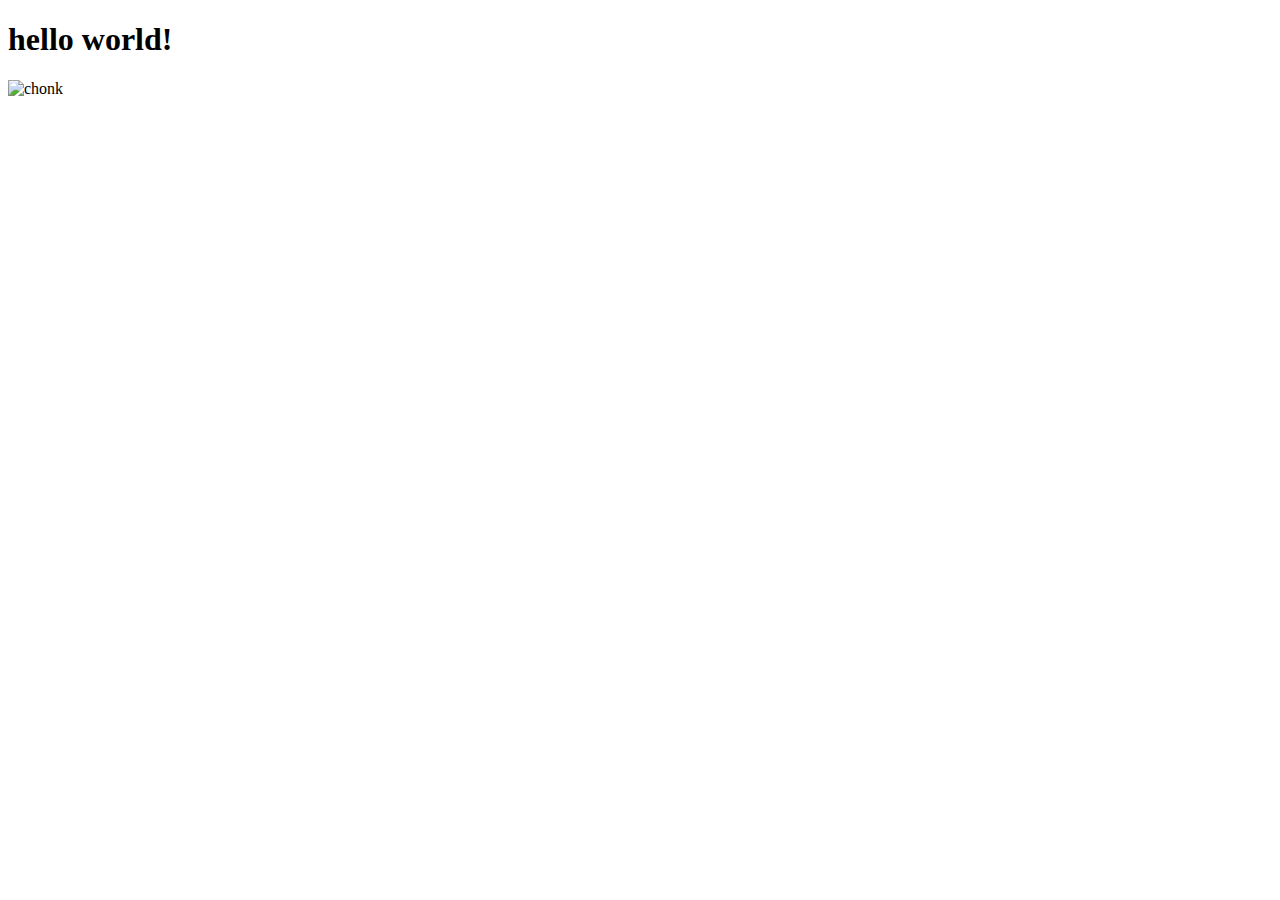
==== dev/index.html @ 35681ab7 "step-1" ====
<!doctype html>
<html lang="en">

  <head>
    <meta charset="UTF-8">
    <meta name="viewport" content="width=device-width, initial-scale=1.0">
    <meta http-equiv="X-UA-Compatible" content="ie=edge">
    <link rel="stylesheet" href="css/styles.css">
    <title>Starting Template</title>
  </head>

  <body>

    <h1> hello world!</h1>

    <img src="img/chonk.png" alt="chonk">

    <script src="js/scripts-min.js"></script>
  </body>
</html>
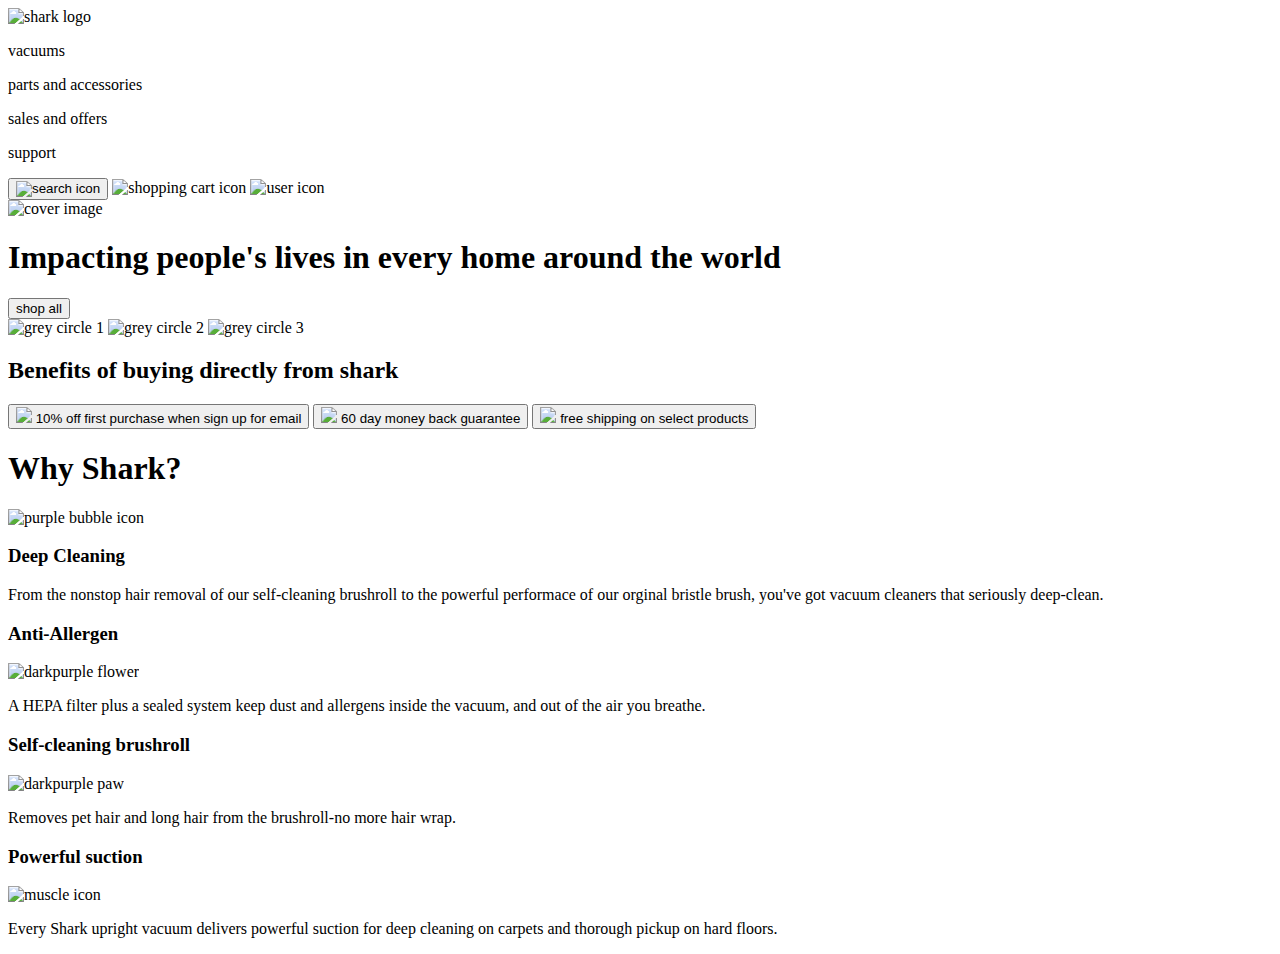
==== commit 946fa1d4: "step-1" ====
--- a/dev/index.html
+++ b/dev/index.html
@@ -5,15 +5,93 @@
     <meta charset="UTF-8">
     <meta name="viewport" content="width=device-width, initial-scale=1.0">
     <meta http-equiv="X-UA-Compatible" content="ie=edge">
+    <link rel="stylesheet" href="https://use.typekit.net/htv6kwh.css">
     <link rel="stylesheet" href="css/styles.css">
     <title>Starting Template</title>
   </head>
 
   <body>
 
-    <h1> hello world!</h1>
+    <!--top menu-->
+    <header> 
+        <div>
 
-    <img src="img/chonk.png" alt="chonk">
+          <img src="img/Sharklogo.svg" alt="shark logo">
+          <p> vacuums </p>
+          <p> parts and accessories </p>
+          <p> sales and offers </p>
+          <p> support </p>
+          <button> <img src="img/search.svg" alt="search icon"></button>
+          <img src="img/shoppingcart.svg" alt="shopping cart icon">
+          <img src="img/user.svg" alt="user icon">
+
+        </div>
+
+    <!--top image-->
+
+        <div> 
+          <img class="large-images" src="img/coverimage.webp" alt="cover image">
+          <h1> Impacting people's lives in every home around the world</h1>
+          <button>shop all</button>
+        
+        </div>
+
+     <!--divider-->
+        <div>
+          <img src="img/Ellipse 1.svg" alt="grey circle 1">
+          <img src="img/Ellipse 2.svg" alt="grey circle 2">
+          <img src="img/Ellipse 3.svg" alt="grey circle 3">
+          <h2> Benefits of buying directly from shark</h2>
+          <button> <img src="img/pricetag.svg"> 10% off first purchase when sign up for email  </button>
+          <button> <img src="img/history.svg"> 60 day money back guarantee  </button>
+          <button> <img src="img/shippingtruck.svg"> free shipping on select products </button>
+
+        </div> 
+
+      <!--whyshark-->
+
+        <div> 
+          <h1> Why Shark? </h1>
+          <img src="img/purplebubbles.svg" alt="purple bubble icon">
+          <h3> Deep Cleaning</h3>
+          <p> From the nonstop hair removal of our self-cleaning brushroll to the powerful performace of our orginal bristle brush, you've got vacuum cleaners that seriously deep-clean. </p>
+
+          <h3> Anti-Allergen </h3>
+          <img src="img/darkpurpleflower.svg" alt="darkpurple flower">
+          <p> A HEPA filter plus a sealed system keep dust and allergens inside the vacuum, and out of the air you breathe. </p>
+
+          <h3> Self-cleaning brushroll </h3>
+          <img src="img/darkpurplepaw.svg" alt="darkpurple paw">
+          <p> Removes pet hair and long hair from the brushroll-no more hair wrap.</p>
+          
+          <h3> Powerful suction </h3>
+          <img src="img/purplemuscle.svg" alt="muscle icon">
+          <p> Every Shark upright vacuum delivers powerful suction for deep cleaning on carpets and thorough pickup on hard floors. </p>
+
+
+        </div>
+
+         
+
+
+    </header>
+
+
+
+
+
+
+
+
+
+
+
+
+
+
+
+
+    
 
     <script src="js/scripts-min.js"></script>
   </body>
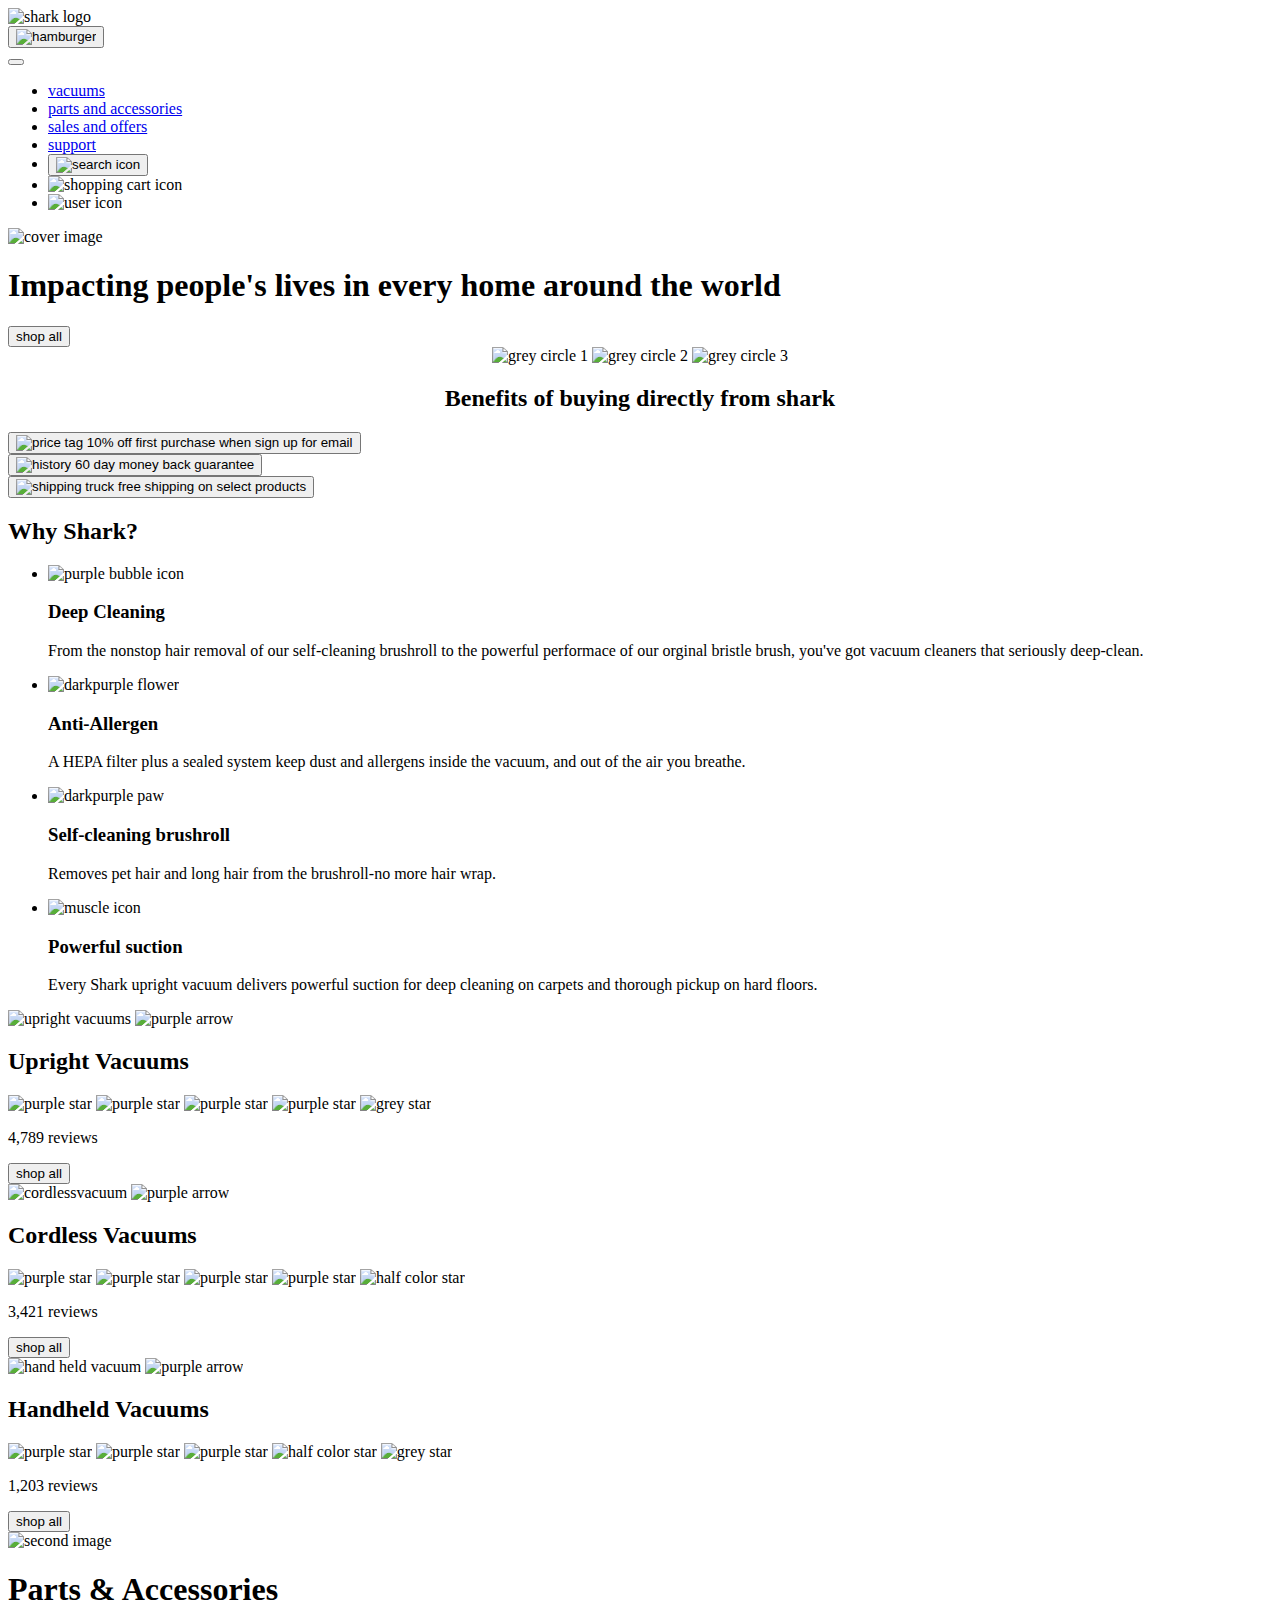
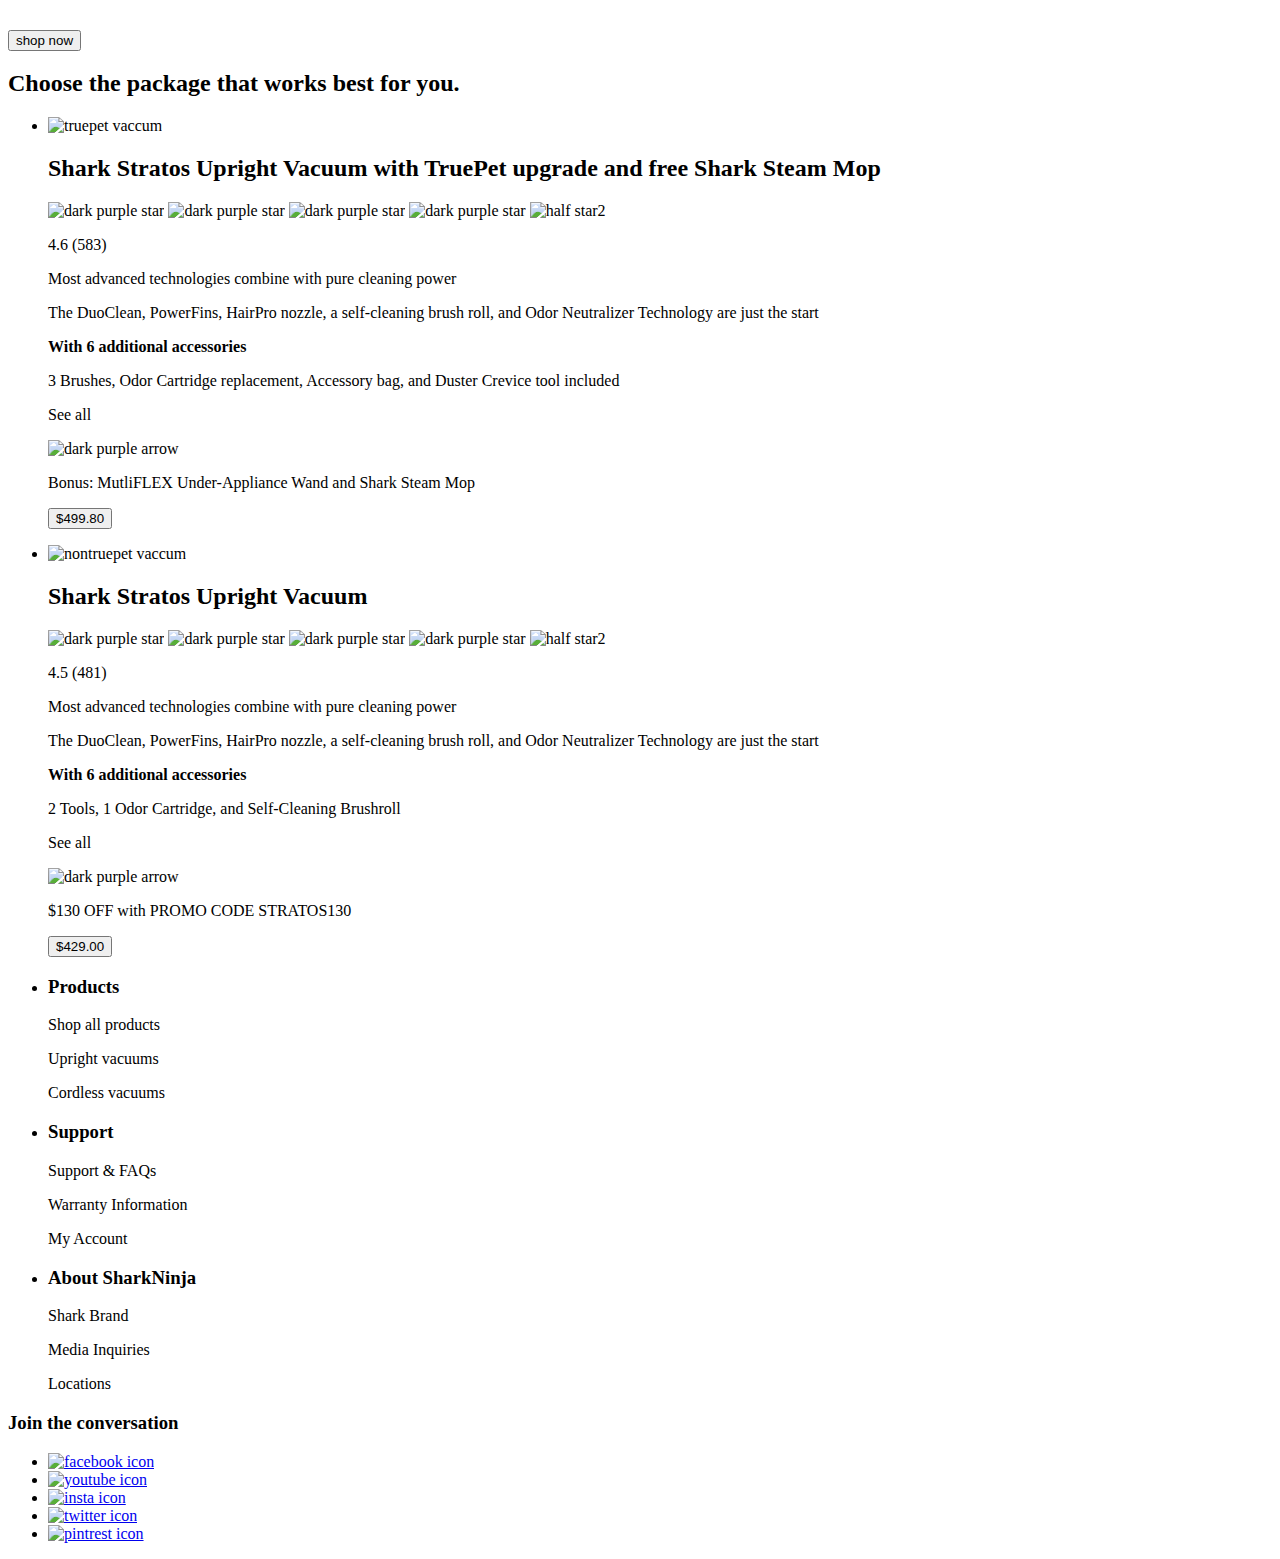
==== commit 369a7ea8: "step-2" ====
--- a/dev/index.html
+++ b/dev/index.html
@@ -13,20 +13,41 @@
   <body>
 
     <!--top menu-->
-    <header> 
-        <div>
-
-          <img src="img/Sharklogo.svg" alt="shark logo">
-          <p> vacuums </p>
-          <p> parts and accessories </p>
-          <p> sales and offers </p>
-          <p> support </p>
-          <button> <img src="img/search.svg" alt="search icon"></button>
-          <img src="img/shoppingcart.svg" alt="shopping cart icon">
-          <img src="img/user.svg" alt="user icon">
-
-        </div>
-
+    <header class="header-container"> 
+        <div class="content">
+            <div class="logo">
+              <img src="img/Sharklogo.svg" alt="shark logo">
+            </div>
+
+        <!--Mobile Nav Icon, Wont display on desktop and up-->
+        <div class="burger-container">
+            <button id="burger-btn">
+              <img src="img/hamburger.svg" alt="hamburger"> 
+            </button>
+        </div>
+        <!--end mobile nav icon-->
+
+        <!-- menu alters between mobile/tablet and desktop-->
+        <nav id="main-menu">
+            <div class="hide-for-lg">
+                <button id="close-btn">
+                    <i class="fa-solid fa-xmark-large"></i>
+                </button>
+            </div>
+            <ul> 
+              <li><a href="html/checkout.html"> vacuums</a></li>
+              <li><a href="html/thank.html"> parts and accessories</a></li>
+              <li><a href="#"> sales and offers</a></li>
+              <li><a href="#"> support </a></li>
+              <li> <button> <img src="img/search.svg" alt="search icon"></button></li>
+              <li><img src="img/shoppingcart.svg" alt="shopping cart icon"></li>
+              <li><img src="img/user.svg" alt="user icon"></li>
+            </ul>
+          </nav>
+        <!--end nav-->
+        </div>
+    </header>
+      
     <!--top image-->
 
         <div> 
@@ -37,44 +58,273 @@
         </div>
 
      <!--divider-->
-        <div>
-          <img src="img/Ellipse 1.svg" alt="grey circle 1">
-          <img src="img/Ellipse 2.svg" alt="grey circle 2">
-          <img src="img/Ellipse 3.svg" alt="grey circle 3">
+        <div style="text-align: center;">
+          <img src="img/greycircle1.svg" alt="grey circle 1">
+          <img src="img/greycircle2.svg" alt="grey circle 2">
+          <img src="img/greycircle3.svg" alt="grey circle 3">
           <h2> Benefits of buying directly from shark</h2>
-          <button> <img src="img/pricetag.svg"> 10% off first purchase when sign up for email  </button>
-          <button> <img src="img/history.svg"> 60 day money back guarantee  </button>
-          <button> <img src="img/shippingtruck.svg"> free shipping on select products </button>
-
-        </div> 
+        </div>
+
+      <div class="divider"> 
+
+        <div class="purchase container">
+          <div class="content"> 
+            <button> <img src="img/pricetag.svg" alt="price tag"> 10% off first purchase when sign up for email  </button>
+          </div>
+        </div>
+
+         <div class="moneyback container">
+            <div class="content"> 
+              <button> <img src="img/history.svg" alt="history"> 60 day money back guarantee  </button>
+            </div>
+          </div>
+
+          <div class="shipping container">
+            <div class="content"> 
+              <button> <img src="img/shippingtruck.svg" alt="shipping truck"> free shipping on select products </button>
+        
+            </div>
+          </div> 
+        </div>
 
       <!--whyshark-->
-
+      <section class="whyshark">
+
+        <div class="whyshark-title"> 
+          <div class="container">
+            <div class="content">
+              <h2> Why Shark? </h2>
+            </div>
+          </div>
+        </div>
+
+        <div class="whyshark-icons">
+
+            <ul class="shark-grid content spacing"> 
+
+              <li class="shark-1"> 
+                <img src="img/purplebubbles.svg" alt="purple bubble icon"> <h3> Deep Cleaning</h3> <p> From the nonstop hair removal of our self-cleaning brushroll to the powerful performace of our orginal bristle brush, you've got vacuum cleaners that seriously deep-clean. </p>
+              </li>
+
+              <li class="shark-2">
+
+                <img src="img/darkpurpleflower.svg" alt="darkpurple flower"><h3> Anti-Allergen </h3> <p> A HEPA filter plus a sealed system keep dust and allergens inside the vacuum, and out of the air you breathe. </p>
+              </li>
+
+              <li class="shark-3">
+
+                <img src="img/darkpurplepaw.svg" alt="darkpurple paw"> <h3> Self-cleaning brushroll </h3>  <p> Removes pet hair and long hair from the brushroll-no more hair wrap.</p>
+              </li>
+
+              <li class="shark-4">
+
+                <img src="img/purplemuscle.svg" alt="muscle icon"> <h3> Powerful suction </h3> <p> Every Shark upright vacuum delivers powerful suction for deep cleaning on carpets and thorough pickup on hard floors. </p>
+              </li>
+            </ul>
+        </div>
+      </section>
+
+        <!--three vacuums-->
+        <section class="threevacuums"> 
+          <div>
+            <div> 
+              <img width="280" src="img/uprightvscuums.png" alt="upright vacuums"> 
+              <img src="img/purpleboxarrow.svg" alt="purple arrow">
+              <h2> Upright Vacuums</h2>
+              <img src="img/purplestar.svg" alt="purple star">
+              <img src="img/purplestar.svg" alt="purple star">
+              <img src="img/purplestar.svg" alt="purple star">
+              <img src="img/purplestar.svg" alt="purple star">
+              <img src="img/greystar.svg" alt="grey star"> <p> 4,789 reviews</p>
+              
+              <button>shop all</button>
+            </div>
+
+            <div> 
+             <img width="280" src="img/cordlessvacuum.png" alt="cordlessvacuum"> 
+             <img src="img/purpleboxarrow.svg" alt="purple arrow">
+              <h2> Cordless Vacuums</h2>
+              <img src="img/purplestar.svg" alt="purple star">
+              <img src="img/purplestar.svg" alt="purple star">
+              <img src="img/purplestar.svg" alt="purple star">
+              <img src="img/purplestar.svg" alt="purple star">
+              <img src="img/halfcolorstar.svg" alt="half color star"> <p> 3,421 reviews</p>
+              <button>shop all</button>
+            </div>
+
+            <div> 
+              <img width="280" src="img/handheldvacuums.png" alt="hand held vacuum"> 
+              <img src="img/purpleboxarrow.svg" alt="purple arrow">
+              <h2> Handheld Vacuums </h2>
+              <img src="img/purplestar.svg" alt="purple star">
+              <img src="img/purplestar.svg" alt="purple star">
+              <img src="img/purplestar.svg" alt="purple star">
+              <img src="img/halfcolorstar.svg" alt="half color star">
+              <img src="img/greystar.svg" alt="grey star"> <p> 1,203 reviews</p>
+            <button>shop all</button>
+            </div>
+        </div>
+      </section>
+        <!-- second image-->
         <div> 
-          <h1> Why Shark? </h1>
-          <img src="img/purplebubbles.svg" alt="purple bubble icon">
-          <h3> Deep Cleaning</h3>
-          <p> From the nonstop hair removal of our self-cleaning brushroll to the powerful performace of our orginal bristle brush, you've got vacuum cleaners that seriously deep-clean. </p>
-
-          <h3> Anti-Allergen </h3>
-          <img src="img/darkpurpleflower.svg" alt="darkpurple flower">
-          <p> A HEPA filter plus a sealed system keep dust and allergens inside the vacuum, and out of the air you breathe. </p>
-
-          <h3> Self-cleaning brushroll </h3>
-          <img src="img/darkpurplepaw.svg" alt="darkpurple paw">
-          <p> Removes pet hair and long hair from the brushroll-no more hair wrap.</p>
+          <img class="large-images" src="img/secondimage.jpeg" alt="second image">
+          <h1> Parts & Accessories </h1>
+          <button>shop now</button>
+
+
+        </div>
+
+      <!--petandnonpet-->
+        <section class="petandnonpet">
+
+      
+            <div class="container"> 
+              <div class= "content">
+                <h2> Choose the package that works best for you.</h2>
+              </div>
+            </div>
+     
+          <div class="pet-choices">
+            <ul class="box-grid content-spacing">
+
+              <li class="box-1 grey-box"> 
+                <img width="290" src="img/truepetvaccum.png" alt="truepet vaccum">
+                <div class="container">
+                  <div class="content">
+                    <h2> Shark Stratos Upright Vacuum with TruePet upgrade and free Shark Steam Mop</h2>
+                   <img src="img/darkpurplestar.svg" alt=" dark purple star">
+                    <img src="img/darkpurplestar.svg" alt="dark purple star">
+                    <img src="img/darkpurplestar.svg" alt="dark purple star">
+                    <img src="img/darkpurplestar.svg" alt="dark purple star">
+                    <img src="img/halfstar2.svg" alt="half star2"> <p> 4.6 (583)</p>
+
+                    <p>Most advanced technologies combine with pure cleaning power </p>
+                   <p>The DuoClean, PowerFins, HairPro nozzle, a self-cleaning brush roll, and Odor Neutralizer Technology are just the start </p>
+                    <p>  <strong>With 6 additional accessories </strong> </p> 
+                    <p> 3 Brushes, Odor Cartridge replacement, Accessory bag, and Duster Crevice tool included</p>
+                    <p> See all</p> <img src="img/darkpurplearrow.svg" alt="dark purple arrow">
+                    <p> Bonus: MutliFLEX Under-Appliance Wand and Shark Steam Mop</p>
+                    <button> $499.80</button>
+                  </div>
+                </div>
+              </li>
+            </ul>
           
-          <h3> Powerful suction </h3>
-          <img src="img/purplemuscle.svg" alt="muscle icon">
-          <p> Every Shark upright vacuum delivers powerful suction for deep cleaning on carpets and thorough pickup on hard floors. </p>
-
-
-        </div>
+
+            <ul class="box-grid content-spacing"> 
+            
+              <li class="box-2 grey-box"> 
+                <img width="130" src="img/sharknonpetvaccuum.png" alt="nontruepet vaccum">
+                  <div class="container">
+                    <div class="content">
+                      <h2> Shark Stratos Upright Vacuum</h2>
+                      <img src="img/darkpurplestar.svg" alt=" dark purple star">
+                      <img src="img/darkpurplestar.svg" alt="dark purple star">
+                      <img src="img/darkpurplestar.svg" alt="dark purple star">
+                      <img src="img/darkpurplestar.svg" alt="dark purple star">
+                      <img src="img/halfstar2.svg" alt="half star2">  <p> 4.5 (481)</p>
+            
+                      <p>Most advanced technologies combine with pure cleaning power </p>
+                     <p>The DuoClean, PowerFins, HairPro nozzle, a self-cleaning brush roll, and Odor Neutralizer Technology are just the start </p>
+                      <p>  <strong> With 6 additional accessories </strong> </p> 
+                      <p> 2 Tools, 1 Odor Cartridge, and Self-Cleaning Brushroll </p>
+                      <p> See all</p> <img src="img/darkpurplearrow.svg" alt="dark purple arrow">
+                      <p> $130 OFF with PROMO CODE STRATOS130</p>
+                      <button> $429.00</button>
+
+        
+                    </div>
+                  </div>
+              </li>
+            </ul>
+          </div> 
+        </section>
+
+        <!--footer -->
+        <footer class="container footer-content"> 
+          <div class="content">
+
+            <div class="products"> 
+              <ul> 
+
+                <li class="border-bottom"> 
+                  <h3> Products </h3>
+                  <p>Shop all products </p>
+                  <p> Upright vacuums</p>
+                  <p> Cordless vacuums</p>
+                </li>
+              </ul>
+            </div>
+
+            <div class="support"> 
+              <ul>
+
+                <li class="border-bottom">
+                  <h3> Support </h3>
+                  <p> Support & FAQs</p>
+                  <p> Warranty Information</p>
+                  <p> My Account</p>
+                </li>
+              </ul>
+            </div>
+
+            
+
+            <div class="about"> 
+              <div>
+                <ul>
+  
+                  <li class="border-bottom"> 
+                    <h3> About SharkNinja </h3>
+                    <p> Shark Brand</p>
+                    <p> Media Inquiries</p>
+                    <p> Locations</p>
+                   </li>
+                </ul>
+              </div>
+
+              <h3> Join the conversation</h3>
+              
+              <ul> 
+                <li>
+                  <a href="#"> <img src="img/facebook-f.svg" alt="facebook icon">
+                  </a>
+                </li>
+
+                <li>
+                  <a href="#"> <img src="img/youtube.svg" alt="youtube icon">
+                  </a>
+                </li>
+
+                <li>
+                  <a href="#"> <img src="img/instagram.svg" alt="insta icon">
+                  </a>
+                </li>
+
+                <li>
+                  <a href="#"> <img src="img/twitter.svg" alt="twitter icon">
+                  </a>
+                </li>
+
+                <li>
+                  <a href="#"> <img src="img/pintrest.svg" alt="pintrest icon">
+                  </a>
+                </li>
+              </ul>
+
+            </div>
+
+          </div>
+        </footer>
+
+
+
+        
 
          
 
 
-    </header>
+   
 
 
 
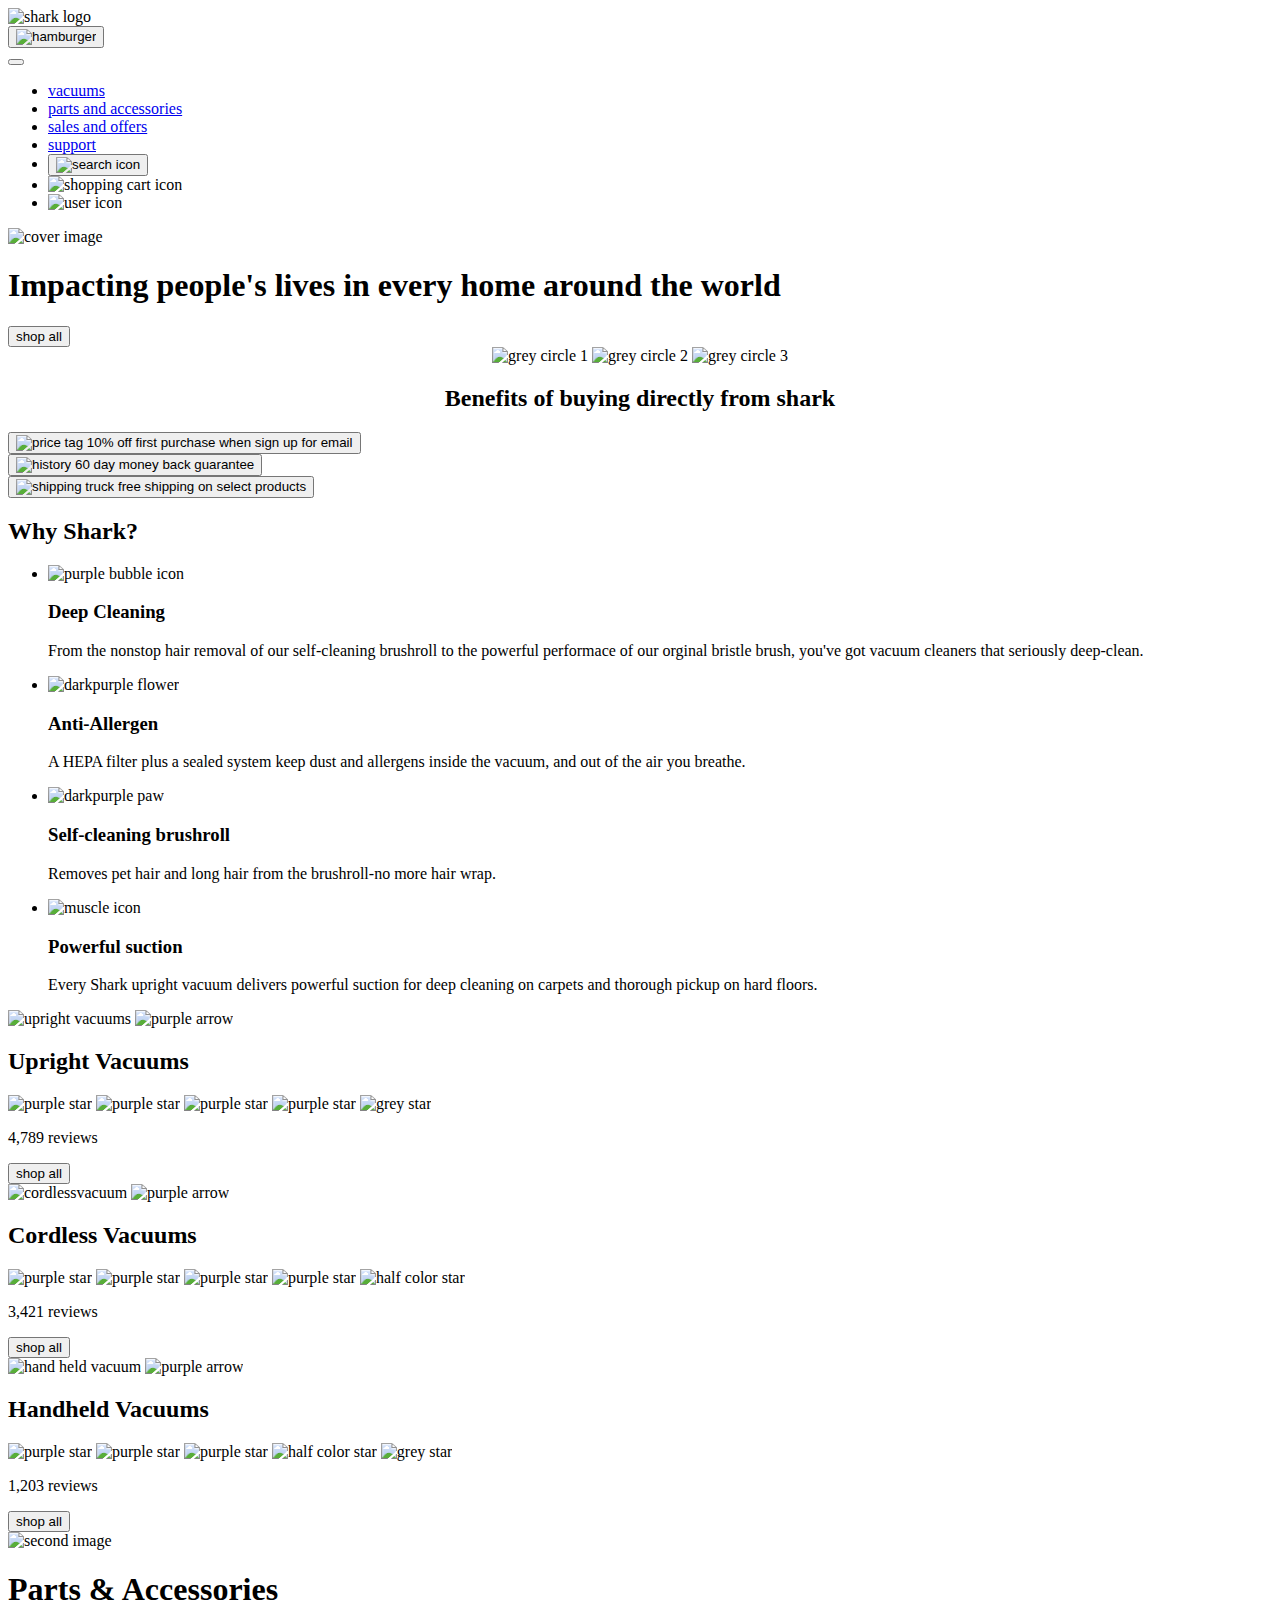
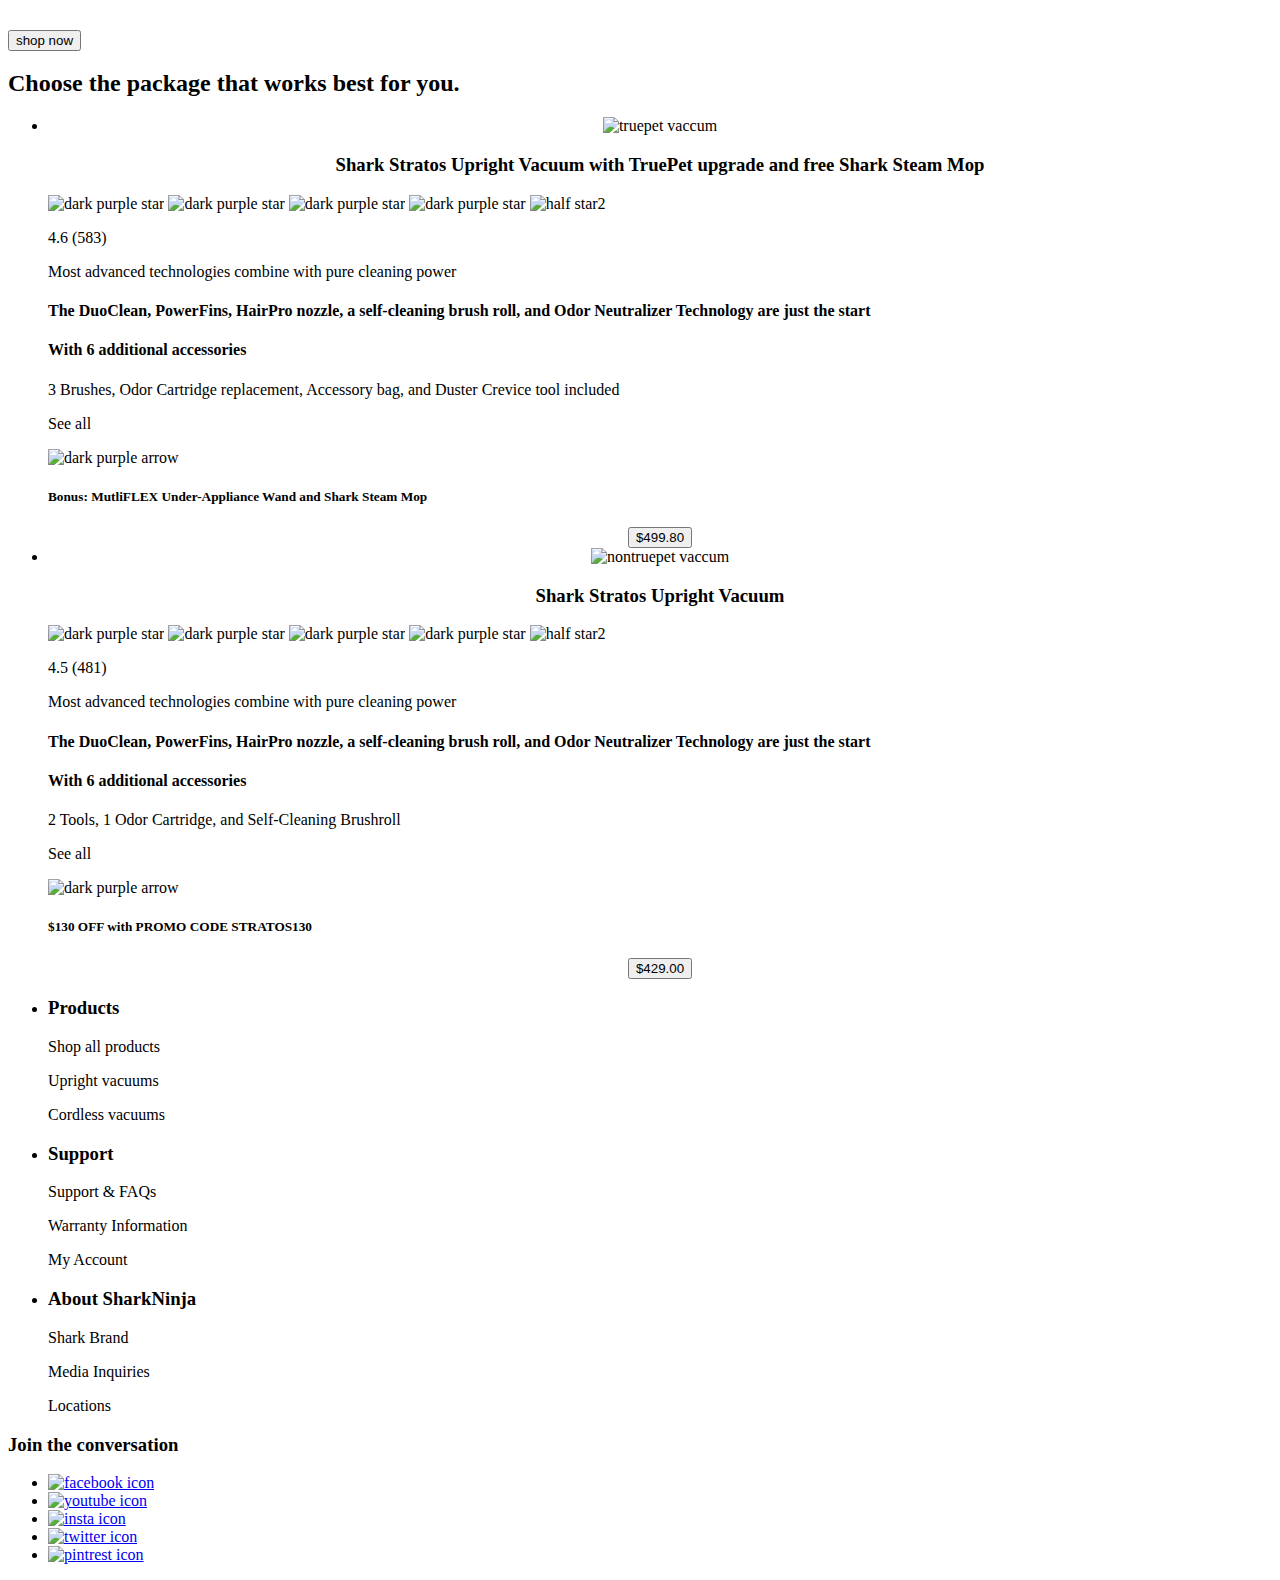
==== commit b1c7575d: "step-3" ====
--- a/dev/index.html
+++ b/dev/index.html
@@ -19,32 +19,32 @@
               <img src="img/Sharklogo.svg" alt="shark logo">
             </div>
 
-        <!--Mobile Nav Icon, Wont display on desktop and up-->
-        <div class="burger-container">
+      <!--Mobile Nav Icon, Wont display on desktop and up-->
+          <div class="burger-container">
             <button id="burger-btn">
               <img src="img/hamburger.svg" alt="hamburger"> 
             </button>
-        </div>
+          </div>
         <!--end mobile nav icon-->
 
-        <!-- menu alters between mobile/tablet and desktop-->
-        <nav id="main-menu">
-            <div class="hide-for-lg">
-                <button id="close-btn">
-                    <i class="fa-solid fa-xmark-large"></i>
-                </button>
-            </div>
+      <!-- menu alters between mobile/tablet and desktop-->
+          <nav id="main-menu">
+              <div class="hide-for-lg">
+                  <button id="close-btn">
+                      <i class="fa-solid fa-xmark-large"></i>
+                  </button>
+              </div>
             <ul> 
               <li><a href="html/checkout.html"> vacuums</a></li>
               <li><a href="html/thank.html"> parts and accessories</a></li>
               <li><a href="#"> sales and offers</a></li>
               <li><a href="#"> support </a></li>
-              <li> <button> <img src="img/search.svg" alt="search icon"></button></li>
+              <li> <button class="search"> <img src="img/search.svg" alt="search icon"></button></li>
               <li><img src="img/shoppingcart.svg" alt="shopping cart icon"></li>
               <li><img src="img/user.svg" alt="user icon"></li>
             </ul>
           </nav>
-        <!--end nav-->
+          <!--end nav-->
         </div>
     </header>
       
@@ -69,19 +69,19 @@
 
         <div class="purchase container">
           <div class="content"> 
-            <button> <img src="img/pricetag.svg" alt="price tag"> 10% off first purchase when sign up for email  </button>
+            <button class="button"> <img src="img/pricetag.svg" alt="price tag"> <span>10% off first purchase when sign up for email</span>  </button>
           </div>
         </div>
 
          <div class="moneyback container">
             <div class="content"> 
-              <button> <img src="img/history.svg" alt="history"> 60 day money back guarantee  </button>
+              <button class="button"> <img src="img/history.svg" alt="history"> <span>60 day money back guarantee</span> </button>
             </div>
           </div>
 
           <div class="shipping container">
             <div class="content"> 
-              <button> <img src="img/shippingtruck.svg" alt="shipping truck"> free shipping on select products </button>
+              <button class="button"> <img src="img/shippingtruck.svg" alt="shipping truck"> <span> free shipping on select products</span> </button>
         
             </div>
           </div> 
@@ -125,9 +125,10 @@
       </section>
 
         <!--three vacuums-->
-        <section class="threevacuums"> 
-          <div>
-            <div> 
+        <div class="threevacuums"> 
+
+          <div class="upright container">
+            <div class="content"> 
               <img width="280" src="img/uprightvscuums.png" alt="upright vacuums"> 
               <img src="img/purpleboxarrow.svg" alt="purple arrow">
               <h2> Upright Vacuums</h2>
@@ -136,35 +137,45 @@
               <img src="img/purplestar.svg" alt="purple star">
               <img src="img/purplestar.svg" alt="purple star">
               <img src="img/greystar.svg" alt="grey star"> <p> 4,789 reviews</p>
-              
-              <button>shop all</button>
-            </div>
-
-            <div> 
-             <img width="280" src="img/cordlessvacuum.png" alt="cordlessvacuum"> 
-             <img src="img/purpleboxarrow.svg" alt="purple arrow">
-              <h2> Cordless Vacuums</h2>
-              <img src="img/purplestar.svg" alt="purple star">
-              <img src="img/purplestar.svg" alt="purple star">
-              <img src="img/purplestar.svg" alt="purple star">
-              <img src="img/purplestar.svg" alt="purple star">
-              <img src="img/halfcolorstar.svg" alt="half color star"> <p> 3,421 reviews</p>
-              <button>shop all</button>
-            </div>
-
-            <div> 
-              <img width="280" src="img/handheldvacuums.png" alt="hand held vacuum"> 
-              <img src="img/purpleboxarrow.svg" alt="purple arrow">
-              <h2> Handheld Vacuums </h2>
-              <img src="img/purplestar.svg" alt="purple star">
-              <img src="img/purplestar.svg" alt="purple star">
-              <img src="img/purplestar.svg" alt="purple star">
-              <img src="img/halfcolorstar.svg" alt="half color star">
-              <img src="img/greystar.svg" alt="grey star"> <p> 1,203 reviews</p>
-            <button>shop all</button>
-            </div>
-        </div>
-      </section>
+              <div>
+                <button class="threebutton">shop all</button>
+              </div>
+            </div>
+          </div>
+
+            <div class="cordless container"> 
+              <div class="content">
+                <img width="280" src="img/cordlessvacuum.png" alt="cordlessvacuum"> 
+                <img src="img/purpleboxarrow.svg" alt="purple arrow">
+                <h2> Cordless Vacuums</h2>
+                <img src="img/purplestar.svg" alt="purple star">
+                <img src="img/purplestar.svg" alt="purple star">
+                <img src="img/purplestar.svg" alt="purple star">
+                <img src="img/purplestar.svg" alt="purple star">
+                <img src="img/halfcolorstar.svg" alt="half color star"> <p> 3,421 reviews</p>
+                <div> 
+                  <button class="threebutton">shop all</button>
+                </div>
+              </div>
+            </div>
+
+            <div class="handheld container">
+              <div class="content"> 
+                <img width="280" src="img/handheldvacuums.png" alt="hand held vacuum"> 
+                <img src="img/purpleboxarrow.svg" alt="purple arrow">
+                <h2> Handheld Vacuums </h2>
+                <img src="img/purplestar.svg" alt="purple star">
+                <img src="img/purplestar.svg" alt="purple star">
+                <img src="img/purplestar.svg" alt="purple star">
+                <img src="img/halfcolorstar.svg" alt="half color star">
+                <img src="img/greystar.svg" alt="grey star"> <p> 1,203 reviews</p>
+                  <div> 
+                    <button class="threebutton"> shop all</button>
+                  </div>
+              </div>
+            </div>
+        </div>
+
         <!-- second image-->
         <div> 
           <img class="large-images" src="img/secondimage.jpeg" alt="second image">
@@ -188,36 +199,47 @@
             <ul class="box-grid content-spacing">
 
               <li class="box-1 grey-box"> 
-                <img width="290" src="img/truepetvaccum.png" alt="truepet vaccum">
+                <div style="text-align: center;">
+                  <img width="290" src="img/truepetvaccum.png" alt="truepet vaccum">
+                </div>
+
                 <div class="container">
                   <div class="content">
-                    <h2> Shark Stratos Upright Vacuum with TruePet upgrade and free Shark Steam Mop</h2>
-                   <img src="img/darkpurplestar.svg" alt=" dark purple star">
+                    <div style="text-align: center;">
+                      <h3> Shark Stratos Upright Vacuum with TruePet upgrade and free Shark Steam Mop</h3>
+                    </div>
+                    <img src="img/darkpurplestar.svg" alt=" dark purple star">
                     <img src="img/darkpurplestar.svg" alt="dark purple star">
                     <img src="img/darkpurplestar.svg" alt="dark purple star">
                     <img src="img/darkpurplestar.svg" alt="dark purple star">
                     <img src="img/halfstar2.svg" alt="half star2"> <p> 4.6 (583)</p>
 
                     <p>Most advanced technologies combine with pure cleaning power </p>
-                   <p>The DuoClean, PowerFins, HairPro nozzle, a self-cleaning brush roll, and Odor Neutralizer Technology are just the start </p>
-                    <p>  <strong>With 6 additional accessories </strong> </p> 
+                   <h4>The DuoClean, PowerFins, HairPro nozzle, a self-cleaning brush roll, and Odor Neutralizer Technology are just the start </h4>
+                    <h4>  <strong>With 6 additional accessories </strong> </h4> 
+                    <div class="border-bottom"></div>
                     <p> 3 Brushes, Odor Cartridge replacement, Accessory bag, and Duster Crevice tool included</p>
+                    <div class="border-bottom"></div>
                     <p> See all</p> <img src="img/darkpurplearrow.svg" alt="dark purple arrow">
-                    <p> Bonus: MutliFLEX Under-Appliance Wand and Shark Steam Mop</p>
-                    <button> $499.80</button>
+                    <h5> Bonus: MutliFLEX Under-Appliance Wand and Shark Steam Mop</h5>
+                    <div style="text-align: center;">
+                      <button class="petbutton"> $499.80</button>
+                    </div>
                   </div>
                 </div>
               </li>
-            </ul>
-          
-
-            <ul class="box-grid content-spacing"> 
-            
+
               <li class="box-2 grey-box"> 
-                <img width="130" src="img/sharknonpetvaccuum.png" alt="nontruepet vaccum">
+                <div style="text-align: center;">
+                  <img width="113" src="img/sharknonpetvaccuum.png" alt="nontruepet vaccum">
+                </div>
+                
                   <div class="container">
                     <div class="content">
-                      <h2> Shark Stratos Upright Vacuum</h2>
+                      <div style="text-align: center;">
+                        <h3> Shark Stratos Upright Vacuum</h3>
+                      </div>
+
                       <img src="img/darkpurplestar.svg" alt=" dark purple star">
                       <img src="img/darkpurplestar.svg" alt="dark purple star">
                       <img src="img/darkpurplestar.svg" alt="dark purple star">
@@ -225,19 +247,23 @@
                       <img src="img/halfstar2.svg" alt="half star2">  <p> 4.5 (481)</p>
             
                       <p>Most advanced technologies combine with pure cleaning power </p>
-                     <p>The DuoClean, PowerFins, HairPro nozzle, a self-cleaning brush roll, and Odor Neutralizer Technology are just the start </p>
-                      <p>  <strong> With 6 additional accessories </strong> </p> 
+                     <h4>The DuoClean, PowerFins, HairPro nozzle, a self-cleaning brush roll, and Odor Neutralizer Technology are just the start </h4>
+                      <h4>  <strong> With 6 additional accessories </strong> </h4> 
+                      <div class="border-bottom"></div>
                       <p> 2 Tools, 1 Odor Cartridge, and Self-Cleaning Brushroll </p>
+                      <div class="border-bottom"></div>
                       <p> See all</p> <img src="img/darkpurplearrow.svg" alt="dark purple arrow">
-                      <p> $130 OFF with PROMO CODE STRATOS130</p>
-                      <button> $429.00</button>
-
-        
+                      <h5> $130 OFF with PROMO CODE STRATOS130</h5>
+                      <div style="text-align: center;">
+                        <button class="petbutton"> $429.00</button>
+                      </div>
                     </div>
                   </div>
               </li>
+
             </ul>
-          </div> 
+          </div>
+        
         </section>
 
         <!--footer -->
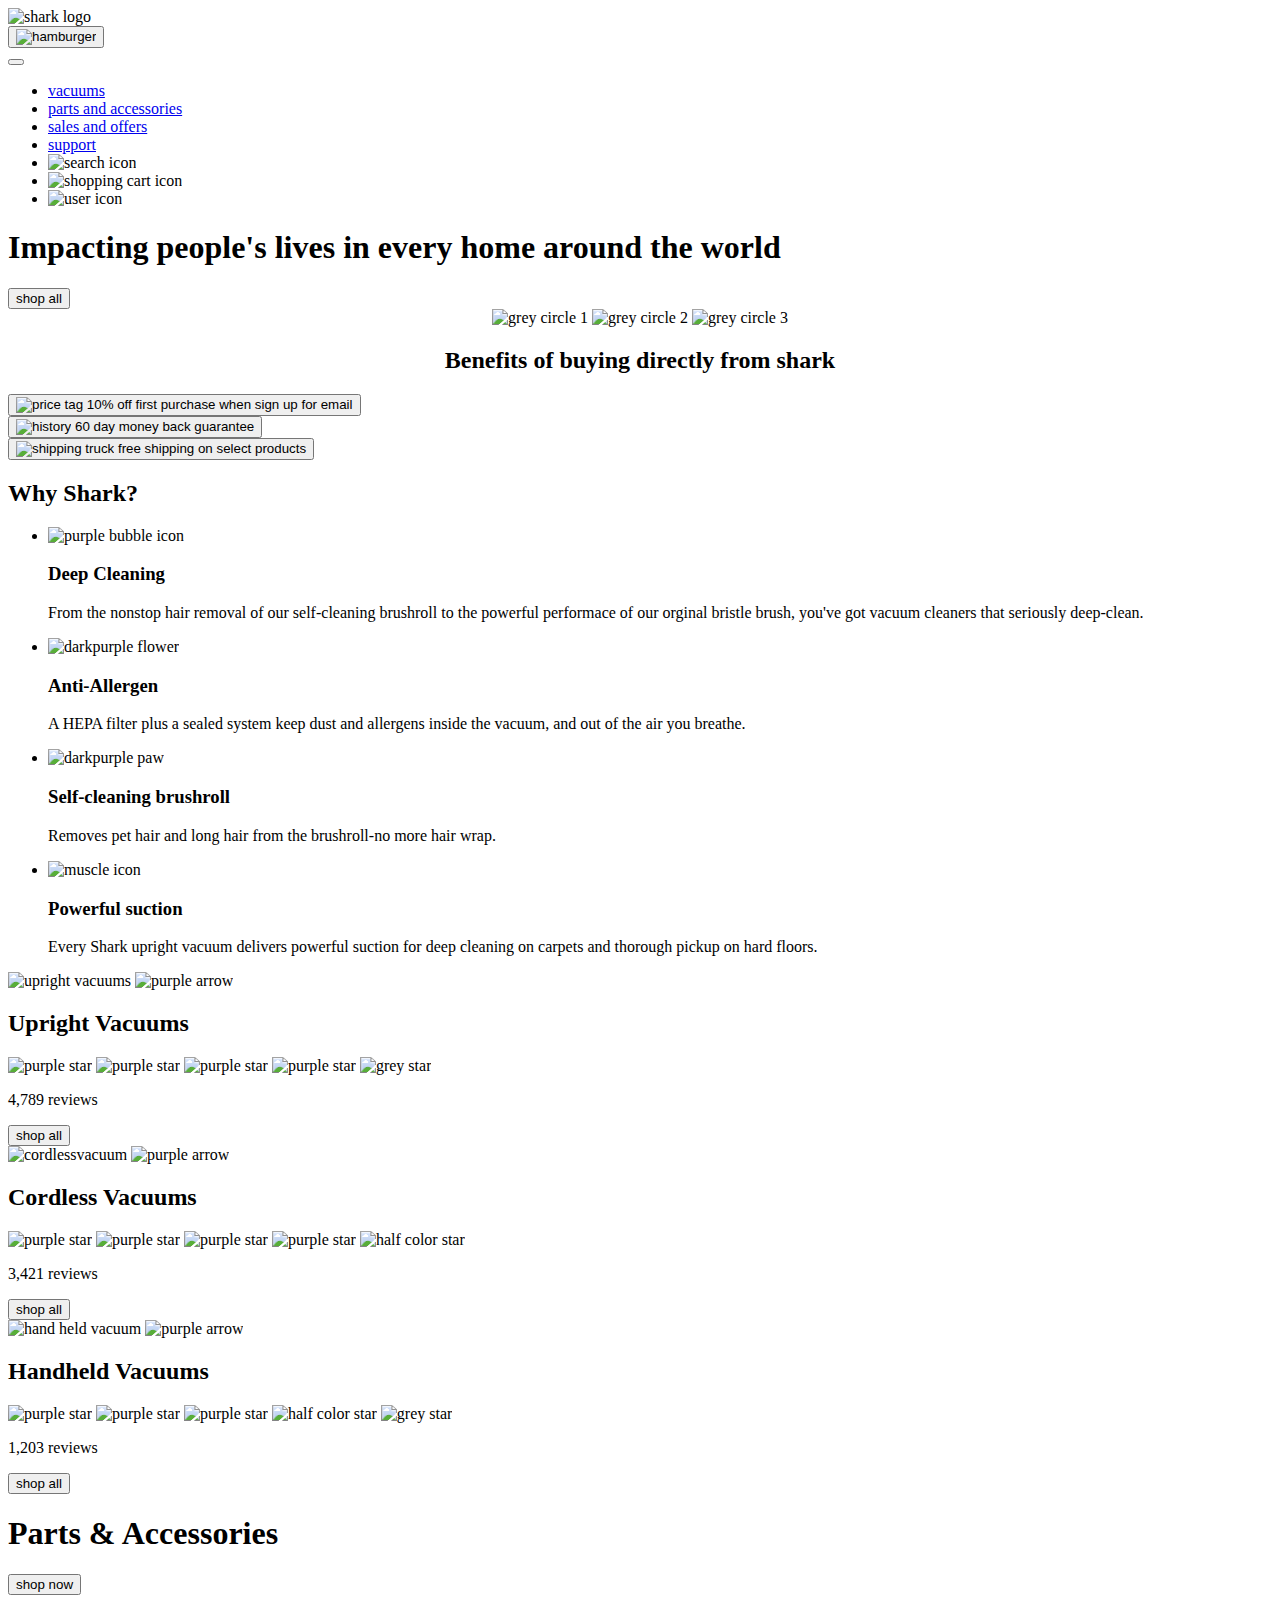
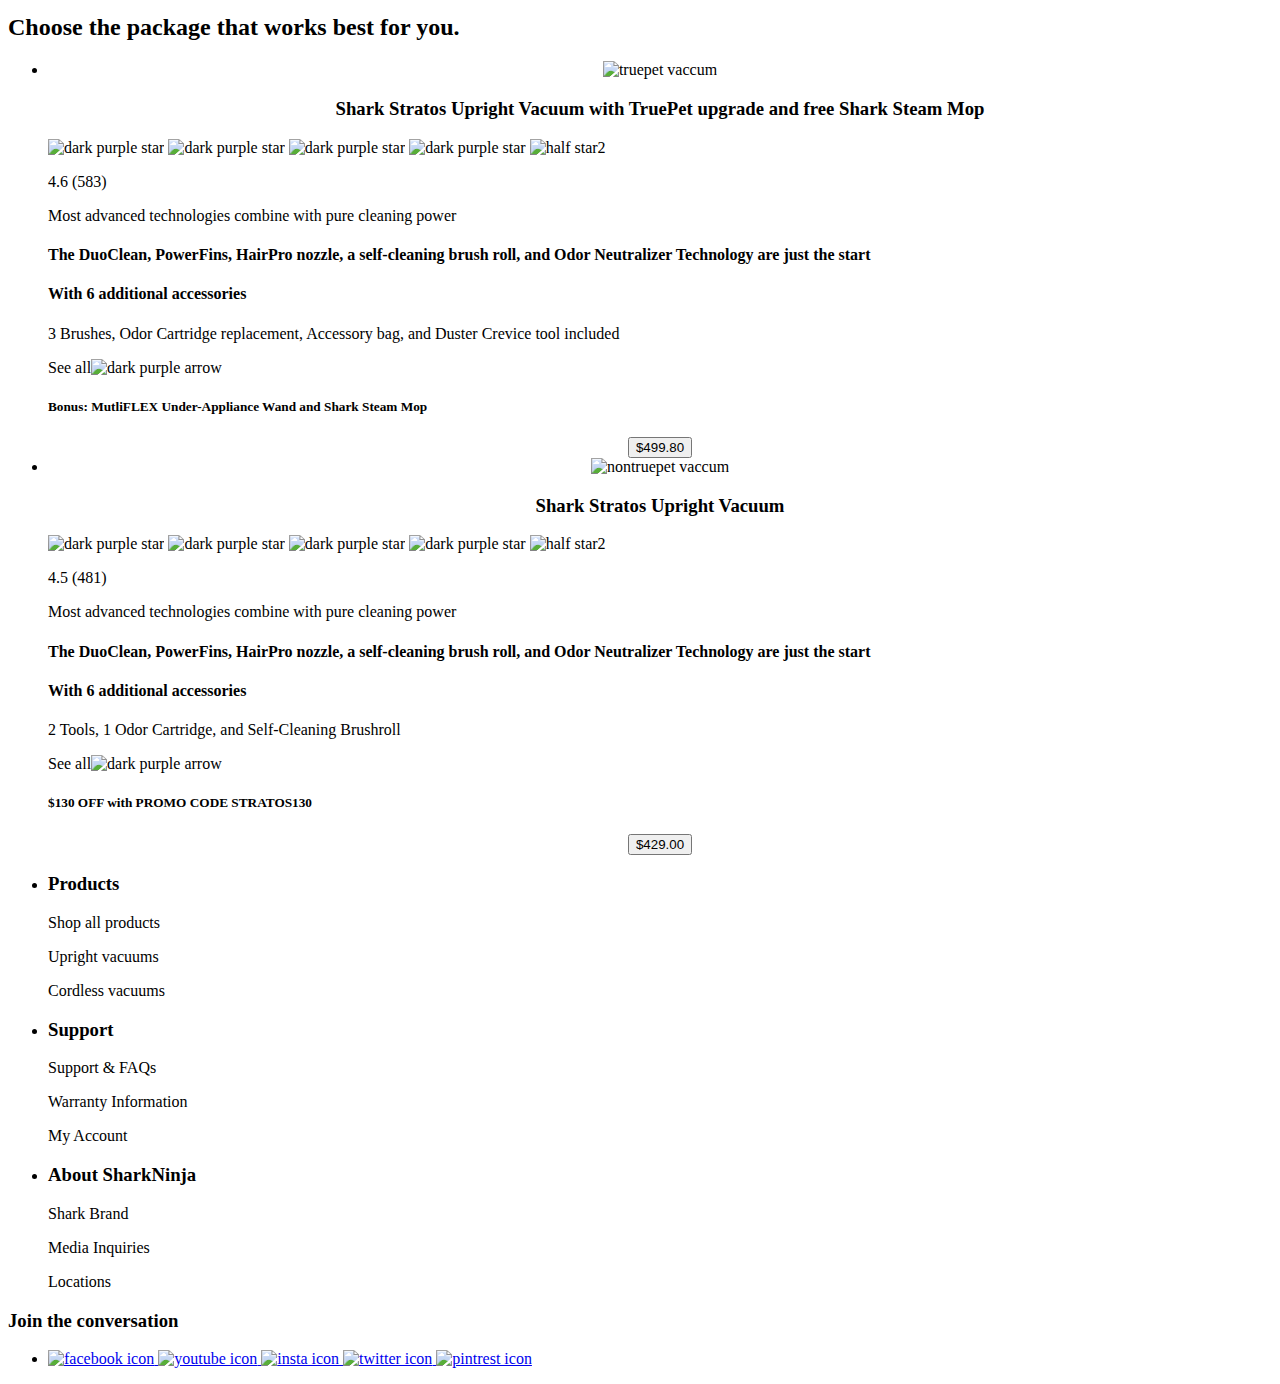
==== commit 85e59f8f: "update" ====
--- a/dev/index.html
+++ b/dev/index.html
@@ -35,11 +35,11 @@
                   </button>
               </div>
             <ul> 
-              <li><a href="html/checkout.html"> vacuums</a></li>
-              <li><a href="html/thank.html"> parts and accessories</a></li>
-              <li><a href="#"> sales and offers</a></li>
-              <li><a href="#"> support </a></li>
-              <li> <button class="search"> <img src="img/search.svg" alt="search icon"></button></li>
+              <li><a href="html/checkout.html" class="headerfont"> vacuums</a></li>
+              <li><a href="html/thank.html"  class="headerfont"> parts and accessories</a></li>
+              <li><a href="#"  class="headerfont"> sales and offers</a></li>
+              <li><a href="#"  class="headerfont"> support </a></li>
+              <li> <img src="img/longsearch.svg" alt="search icon"></li>
               <li><img src="img/shoppingcart.svg" alt="shopping cart icon"></li>
               <li><img src="img/user.svg" alt="user icon"></li>
             </ul>
@@ -49,21 +49,28 @@
     </header>
       
     <!--top image-->
-
-        <div> 
-          <img class="large-images" src="img/coverimage.webp" alt="cover image">
-          <h1> Impacting people's lives in every home around the world</h1>
-          <button>shop all</button>
-        
-        </div>
+    <section> 
+        <div class="background-image"> 
+          <!-- <img class="large-images" src="img/coverimage.webp" alt="coverimage"-->
+            <div class="overlay">
+              <div> 
+                <h1> Impacting people's lives in every home around the world</h1>
+                <button>shop all</button>
+              </div>
+            </div>
+        </div>
+    </section>
+    
 
      <!--divider-->
+     <section class="grey-circles">
         <div style="text-align: center;">
           <img src="img/greycircle1.svg" alt="grey circle 1">
           <img src="img/greycircle2.svg" alt="grey circle 2">
           <img src="img/greycircle3.svg" alt="grey circle 3">
           <h2> Benefits of buying directly from shark</h2>
         </div>
+     </section>
 
       <div class="divider"> 
 
@@ -73,26 +80,26 @@
           </div>
         </div>
 
-         <div class="moneyback container">
-            <div class="content"> 
-              <button class="button"> <img src="img/history.svg" alt="history"> <span>60 day money back guarantee</span> </button>
-            </div>
-          </div>
-
-          <div class="shipping container">
-            <div class="content"> 
-              <button class="button"> <img src="img/shippingtruck.svg" alt="shipping truck"> <span> free shipping on select products</span> </button>
+        <div class="moneyback container">
+          <div class="content"> 
+            <button class="button"> <img src="img/history.svg" alt="history"> <span>60 day money back guarantee</span> </button>
+          </div>
+        </div>
+
+        <div class="shipping container">
+          <div class="content"> 
+            <button class="button"> <img src="img/shippingtruck.svg" alt="shipping truck"> <span> free shipping on select products</span> </button>
         
-            </div>
-          </div> 
-        </div>
+          </div>
+        </div> 
+      </div>
 
       <!--whyshark-->
       <section class="whyshark">
 
         <div class="whyshark-title"> 
-          <div class="container">
-            <div class="content">
+          <div>
+            <div>
               <h2> Why Shark? </h2>
             </div>
           </div>
@@ -177,20 +184,25 @@
         </div>
 
         <!-- second image-->
-        <div> 
-          <img class="large-images" src="img/secondimage.jpeg" alt="second image">
-          <h1> Parts & Accessories </h1>
-          <button>shop now</button>
-
-
-        </div>
+        <section> 
+          <div class="secondbackground-image"> 
+            <!-- <img class="large-images" src="img/secondimage.jpeg" alt="secondimage"-->
+              <div class="shop-button-2 overlay-2">
+                <div> 
+                  <h1> Parts & Accessories </h1>
+                  <button>shop now</button>
+                </div>
+              </div>
+          </div>
+      </section>
+
 
       <!--petandnonpet-->
         <section class="petandnonpet">
 
       
-            <div class="container"> 
-              <div class= "content">
+            <div> 
+              <div>
                 <h2> Choose the package that works best for you.</h2>
               </div>
             </div>
@@ -220,7 +232,7 @@
                     <div class="border-bottom"></div>
                     <p> 3 Brushes, Odor Cartridge replacement, Accessory bag, and Duster Crevice tool included</p>
                     <div class="border-bottom"></div>
-                    <p> See all</p> <img src="img/darkpurplearrow.svg" alt="dark purple arrow">
+                    <p>See all<img class=arrowz src="img/darkpurplearrow.svg" alt="dark purple arrow"></p>
                     <h5> Bonus: MutliFLEX Under-Appliance Wand and Shark Steam Mop</h5>
                     <div style="text-align: center;">
                       <button class="petbutton"> $499.80</button>
@@ -230,7 +242,7 @@
               </li>
 
               <li class="box-2 grey-box"> 
-                <div style="text-align: center;">
+                <div style="text-align: center">
                   <img width="113" src="img/sharknonpetvaccuum.png" alt="nontruepet vaccum">
                 </div>
                 
@@ -252,9 +264,9 @@
                       <div class="border-bottom"></div>
                       <p> 2 Tools, 1 Odor Cartridge, and Self-Cleaning Brushroll </p>
                       <div class="border-bottom"></div>
-                      <p> See all</p> <img src="img/darkpurplearrow.svg" alt="dark purple arrow">
+                      <p>See all<img class=arrowz src="img/darkpurplearrow.svg" alt="dark purple arrow"></p>
                       <h5> $130 OFF with PROMO CODE STRATOS130</h5>
-                      <div style="text-align: center;">
+                      <div style="text-align: center">
                         <button class="petbutton"> $429.00</button>
                       </div>
                     </div>
@@ -267,13 +279,11 @@
         </section>
 
         <!--footer -->
-        <footer class="container footer-content"> 
-          <div class="content">
-
+        <footer class="footer"> 
             <div class="products"> 
               <ul> 
 
-                <li class="border-bottom"> 
+                <li class="border-top"> 
                   <h3> Products </h3>
                   <p>Shop all products </p>
                   <p> Upright vacuums</p>
@@ -285,7 +295,7 @@
             <div class="support"> 
               <ul>
 
-                <li class="border-bottom">
+                <li class="border-top">
                   <h3> Support </h3>
                   <p> Support & FAQs</p>
                   <p> Warranty Information</p>
@@ -297,49 +307,34 @@
             
 
             <div class="about"> 
-              <div>
-                <ul>
+              <ul>
+    
+                <li class="border-top"> 
+                  <h3> About SharkNinja </h3>
+                  <p> Shark Brand</p>
+                  <p> Media Inquiries</p>
+                  <p> Locations</p>
+                  </li>
+              </ul>
+            </div>
   
-                  <li class="border-bottom"> 
-                    <h3> About SharkNinja </h3>
-                    <p> Shark Brand</p>
-                    <p> Media Inquiries</p>
-                    <p> Locations</p>
-                   </li>
-                </ul>
-              </div>
-
-              <h3> Join the conversation</h3>
-              
+          <div class="join">
+            <div>
+              <h3> Join the conversation</h3> 
               <ul> 
                 <li>
                   <a href="#"> <img src="img/facebook-f.svg" alt="facebook icon">
                   </a>
-                </li>
-
-                <li>
                   <a href="#"> <img src="img/youtube.svg" alt="youtube icon">
                   </a>
-                </li>
-
-                <li>
                   <a href="#"> <img src="img/instagram.svg" alt="insta icon">
                   </a>
-                </li>
-
-                <li>
                   <a href="#"> <img src="img/twitter.svg" alt="twitter icon">
                   </a>
-                </li>
-
-                <li>
                   <a href="#"> <img src="img/pintrest.svg" alt="pintrest icon">
                   </a>
                 </li>
               </ul>
-
-            </div>
-
           </div>
         </footer>
 
